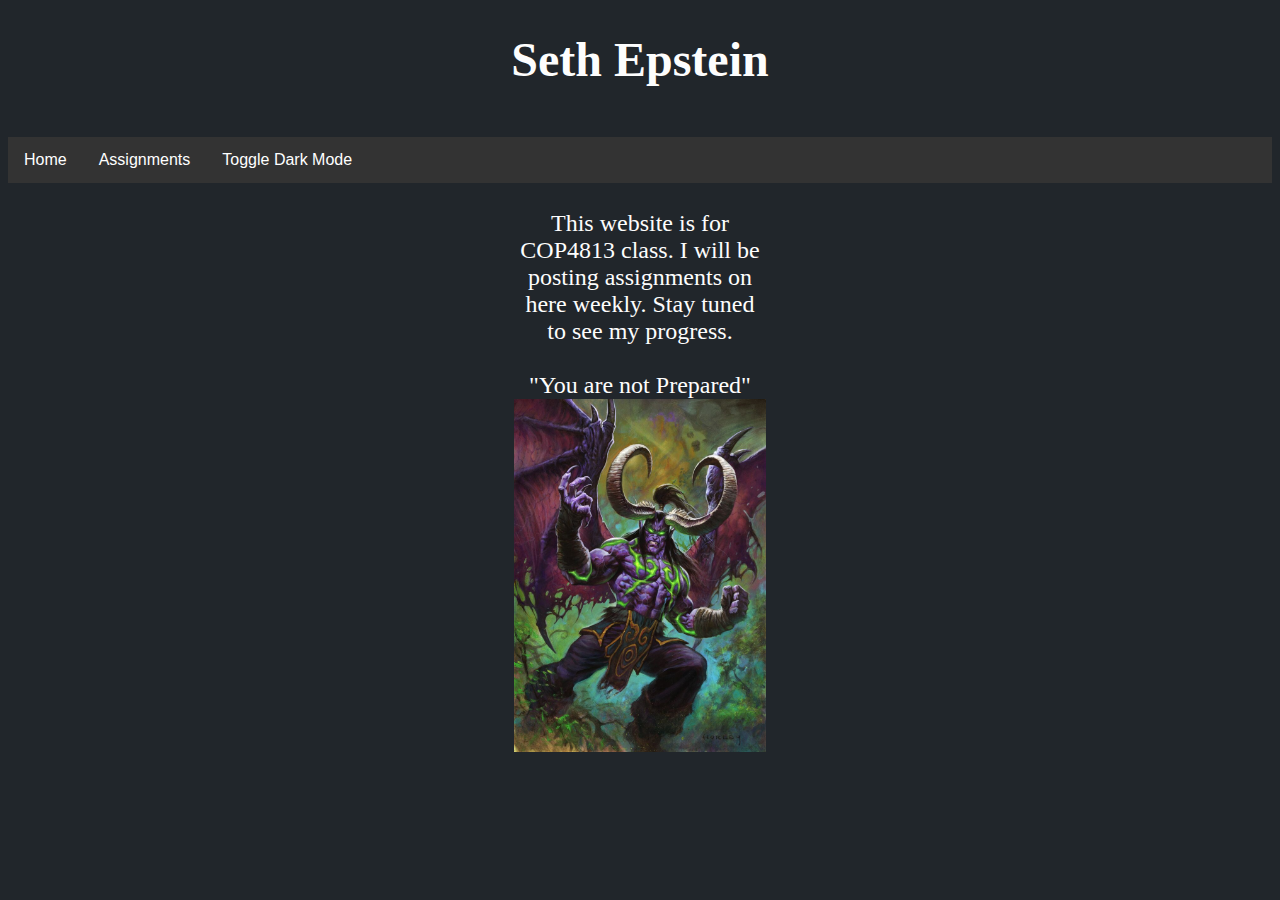
==== index.html @ 701d7234 "Assignment 7" ====
<!DOCTYPE html>
<html lang="en">

  <head>
    <title>Seth Epstein</title>
    <link rel="stylesheet" href="style.css" >
    <script src="global.js"></script>
    <body class="dark">
    <h1>Seth Epstein</h1>
    <br>
    <div class="navbar">
      <a href="index.html">Home</a>
      <div class="dropdown">
        <button class="dropbtn" onclick="dropdownBtn()">
          Assignments
          <i class="fa fa-caret-down"></i>
        </button>
        <div class="dropdown-content" id="myDropdown">
          <a href="assignment1.html" alt="Assignment 1">Assignment 1</a>
          <a href="index.html" alt="Assignment 2">Assignment 2</a>
          <a href="assignment3.html" alt="Assignment 3">Assignment 3</a>
          <a href="assignment4.html" alt="Assignment 4">Assignment 4</a>
          <a href="assignment5.html" alt="Assignment 5">Assignment 5</a>
          <a href="assignment6.html" alt="Assignment 6">Assignment 6</a>
          <a href="assignment7.html" alt="Assignment 7">Assignment 7</a>
        </div>
      </div>
      <a class="darkbtn" id="dark" onclick="toggleDark()">Toggle Dark Mode</a>
    </div>

    <div class="text-home">
      <br />
      This website is for COP4813 class. I will be posting assignments on here
      weekly. Stay tuned to see my progress. <br /> <br />
      "You are not Prepared"
      <img src="images/illidan.jpg" alt="illidan" class="center"/>
    </div>
  </body>


</html>
---- style.css ----
h1 {
  font-size: 48px;
  text-align: center;
}

.text-home {
  padding-left: 40%;
  padding-right: 40%;
  font-size: 24px;
  text-align: center;
  float: left;
  width: 20%;
}

.text {
  padding-left: 25%;
  padding-right: 25%;
  font-size: 24px;
  text-align: center;
  float: left;
  width: 50%;
}

/*CSS for Navbar and Dropdown Menu*/
.navbar {
  overflow: hidden;
  background-color: #333;
  font-family: Arial, Helvetica, sans-serif;
}

.navbar a {
  float: left;
  font-size: 16px;
  color: white;
  text-align: center;
  padding: 14px 16px;
  text-decoration: none;
}

.dropdown {
  float: left;
  overflow: hidden;
}

.dropdown .dropbtn {
  cursor: pointer;
  font-size: 16px;
  border: none;
  outline: none;
  color: white;
  padding: 14px 16px;
  background-color: inherit;
  font-family: inherit;
  margin: 0;
}

.navbar a:hover,
.dropdown:hover .dropbtn,
.dropbtn:focus {
  background-color: rgba(0, 153, 255, 0.705);
}

.dropdown-content {
  display: none;
  position: absolute;
  background-color: #f9f9f9;
  min-width: 160px;
  box-shadow: 0px 8px 16px 0px rgba(0, 0, 0, 0.2);
  z-index: 1;
}

.dropdown-content a {
  float: none;
  color: black;
  padding: 12px 16px;
  text-decoration: none;
  display: block;
  text-align: left;
}

.dropdown-content a:hover {
  background-color: #ddd;
}

.show {
  display: block;
}

.center {
  display: block;
  margin-left: auto;
  margin-right: auto;
  width: 100%;
}

/*Dark Mode for My Eyes*/
body {
  background-color: var(--primary-page-bg);
  color: var(--primary-text-color);

  --primary-page-bg: #EAEBEB;
  
  --primary-text-color: #353D44;
  --title-panel-bg: #F2F2F2;
}

body.dark {
  --primary-text-color: #FDFDFD;
  --primary-page-bg: #21262B;
  --title-panel-bg: #353D44;
}


/*CSS for Form Validation Form*/

.formV {
  border-radius: 5px;
  background-color: #f2f2f2;
  color: #21262B;
  padding: 20px;
  width: 90%;
}


.formV input[type="text"],
select {
  width: 100%;
  padding: 12px 20px;
  margin: 8px 0;
  display: inline-block;
  border: 1px solid #ccc;
  border-radius: 4px;
  box-sizing: border-box;
}

.formV input[type="date"],
select {
  width: 100%;
  padding: 12px 20px;
  margin: 8px 0;
  display: inline-block;
  border: 1px solid #ccc;
  border-radius: 4px;
  box-sizing: border-box;
}

.formV textarea,
select {
  width: 100%;
  padding: 12px 20px;
  margin: 8px 0;
  display: inline-block;
  border: 1px solid #ccc;
  border-radius: 4px;
  box-sizing: border-box;
}

.formV input[type="email"],
select {
  width: 100%;
  padding: 12px 20px;
  margin: 8px 0;
  display: inline-block;
  border: 1px solid #ccc;
  border-radius: 4px;
  box-sizing: border-box;
}

.formV input[type="submit"] {
  width: 100%;
  background-color: #4caf50;
  color: white;
  padding: 14px 20px;
  margin: 8px 0;
  border: none;
  border-radius: 4px;
  cursor: pointer;
}

.formV input[type="submit"]:hover {
  background-color: #45a049;
}

.message {
  height: 200px;
  text-align: justify;
}

  /*Assignment 4 HighCharts*/
  .highcharts-figure {
    width: 100%;
  }
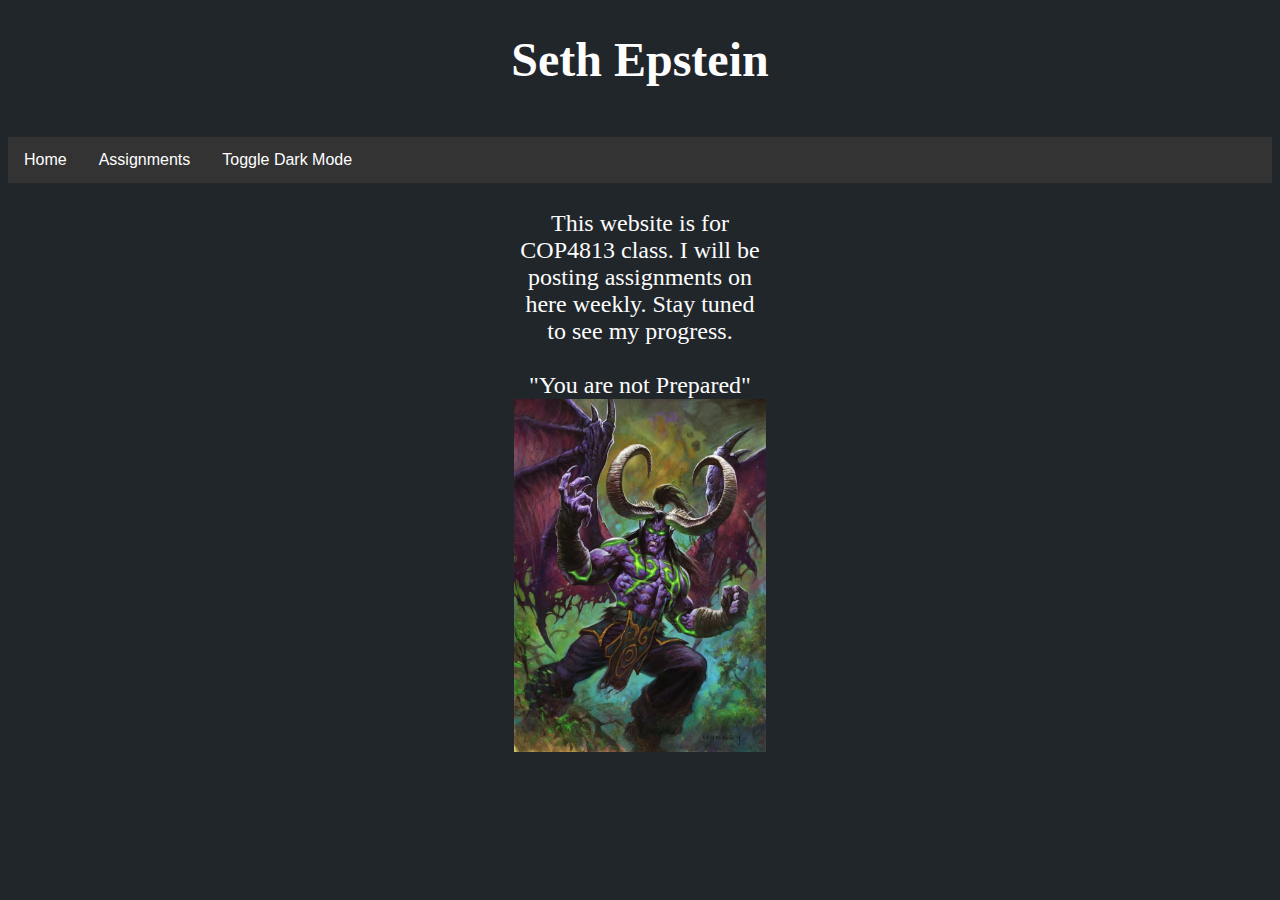
==== commit 56295e05: "Lighthouse fixes" ====
--- a/index.html
+++ b/index.html
@@ -4,6 +4,7 @@
   <head>
     <title>Seth Epstein</title>
     <link rel="stylesheet" href="style.css" >
+    <meta name="viewport" content="width=device-width, initial-scale=1">
     <script src="global.js"></script>
     <body class="dark">
     <h1>Seth Epstein</h1>
@@ -23,6 +24,7 @@
           <a href="assignment5.html" alt="Assignment 5">Assignment 5</a>
           <a href="assignment6.html" alt="Assignment 6">Assignment 6</a>
           <a href="assignment7.html" alt="Assignment 7">Assignment 7</a>
+          <a href="assignment9.html" alt="Assignment 9">Assignment 9</a>
         </div>
       </div>
       <a class="darkbtn" id="dark" onclick="toggleDark()">Toggle Dark Mode</a>
@@ -33,7 +35,7 @@
       This website is for COP4813 class. I will be posting assignments on here
       weekly. Stay tuned to see my progress. <br /> <br />
       "You are not Prepared"
-      <img src="images/illidan.jpg" alt="illidan" class="center"/>
+      <img src="images/illidan.webp" alt="illidan" class="center"/>
     </div>
   </body>
 
